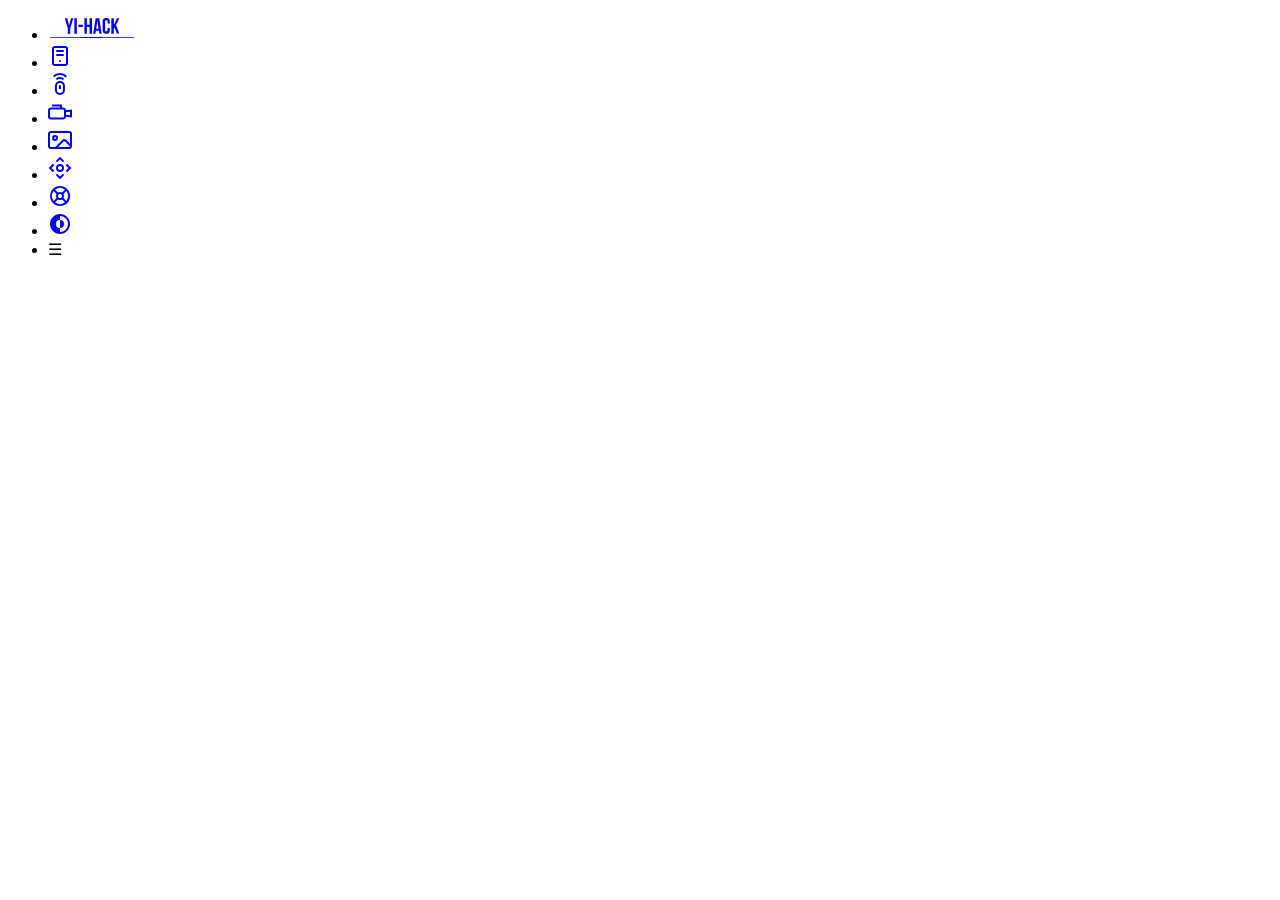
==== src/www/httpd/htdocs/index.html @ 7279485c "Stage 2b: stream-only — drop FTP, SFTP and the recordings UI The camera's job is now one thing: get " ====
<!doctype html>
<html class="no-js" lang="en" data-theme="dark">
	<head>
		<meta charset="utf-8" />
        <title>Yi Cam Config</title>
        <meta name="author" content="gaggi, TheCrypt0, ramundomario, roleoroleo" />
        <meta name="viewport" content="width=device-width, initial-scale=1" />  
        <link rel="apple-touch-icon" href="img/icon.png" />
        <link rel="stylesheet" href="css/all.css" />
    </head>

	<body>
		<nav class="nav-show">
			<div class="container">
				<ul>
                    <li>
                        <a id="nav-title" href="index.html">
                            <svg width="88" height="24" fill="none" xmlns="http://www.w3.org/2000/svg"><path d="m 57.181128,2.0656951 c -0.91041,0.2280188 -1.711964,0.8426784 -2.097898,1.5862181 -0.405725,0.773282 -0.445309,1.3482854 -0.445309,6.2457352 0,3.8763226 0.02969,4.8181396 0.158332,5.3534896 0.267184,1.150006 0.761972,1.774581 1.771337,2.250446 0.534371,0.247847 0.692703,0.277588 1.682276,0.277588 0.989575,0 1.147907,-0.02973 1.682278,-0.277588 1.454673,-0.684057 1.929669,-1.715098 1.929669,-4.262962 v -1.3582 h -2.276021 v 1.209492 c 0,1.943117 -0.247394,2.458638 -1.187488,2.458638 -0.60364,0 -1.009367,-0.188364 -1.167698,-0.545262 -0.08907,-0.188363 -0.11876,-1.566391 -0.11876,-5.1353828 0,-4.659517 0.0099,-4.8875357 0.197916,-5.1948661 0.346351,-0.5750035 1.454674,-0.6642281 1.899982,-0.1586212 0.257289,0.2875022 0.376038,0.912075 0.376038,1.9332038 v 0.9715585 h 2.276022 V 6.2989155 c 0,-2.2603613 -0.524476,-3.3608007 -1.919774,-3.9952876 -0.474997,-0.2181056 -0.761973,-0.2775882 -1.484362,-0.2974163 -0.494787,-0.019832 -1.06874,0.00992 -1.27655,0.059487 z M 16.786712,2.3730244 c 0.0396,0.1090534 0.732284,2.4388107 1.543735,5.1750378 l 1.474466,4.9668468 v 5.115555 h 2.473935 v -5.284091 l 1.484361,-4.9965873 c 0.821347,-2.7461411 1.484362,-5.0362437 1.484362,-5.0858131 0,-0.059487 -0.474996,-0.099139 -1.138011,-0.099139 H 22.981447 L 22.89238,2.4820772 C 22.842903,2.6605267 22.427283,4.2467448 21.97208,6.0114134 21.437711,8.0734972 21.121047,9.1441946 21.081463,9.0252286 21.0023,8.8170369 19.310125,2.313542 19.310125,2.2243163 c 0,-0.029739 -0.583849,-0.059487 -1.296342,-0.059487 -1.25676,0 -1.286446,0.00992 -1.227071,0.2081907 z m 9.549388,7.524624 v 7.7328156 h 2.473936 V 2.1648339 H 26.3361 Z m 10.093657,0 v 7.7328156 h 2.473936 v -6.64229 h 2.67185 v 6.64229 h 2.473934 V 2.1648339 h -2.473934 v 6.6422899 h -2.67185 V 2.1648339 H 36.429757 Z M 47.67132,2.4325079 C 47.64163,2.5911302 47.097368,5.9420158 46.473934,9.8976484 45.840608,13.853282 45.306237,17.204168 45.276549,17.36279 l -0.05937,0.267674 h 2.266125 l 0.168227,-1.219405 c 0.09896,-0.664229 0.197914,-1.288803 0.227602,-1.38794 0.03957,-0.148709 0.197915,-0.168537 1.523943,-0.168537 0.811452,0 1.474467,0.02973 1.474467,0.06939 0,0.04957 0.08907,0.634487 0.197916,1.318544 0.108853,0.684056 0.197913,1.268975 0.197913,1.30863 0,0.04957 0.564057,0.07931 1.246864,0.07931 H 53.7671 L 53.70772,17.362782 C 53.678036,17.204162 53.143664,13.853275 52.510337,9.8976415 51.886905,5.9420089 51.34264,2.5911232 51.312952,2.432501 l -0.05939,-0.267674 h -3.522884 z m 2.27602,6.2754771 c 0.296873,2.022429 0.53437,3.767269 0.53437,3.876321 0,0.17845 -0.07916,0.188363 -1.147906,0.188363 h -1.147906 l 0.04948,-0.277588 c 0.02969,-0.148708 0.286976,-1.903461 0.573954,-3.9060629 0.296872,-1.9926863 0.544264,-3.6185607 0.564056,-3.5987326 0.01979,0.00992 0.277081,1.685357 0.573952,3.7176995 z m 13.398834,1.1896634 v 7.7328156 h 2.473935 v -2.409069 l -0.0099,-2.399156 0.32656,-0.61466 c 0.178123,-0.346985 0.346351,-0.624573 0.376039,-0.624573 0.02968,0 0.564056,1.348286 1.197384,3.003902 l 1.147905,2.993987 1.246864,0.02973 c 0.692702,0.0099 1.256759,0.0099 1.256759,0 0,-0.01983 -0.752077,-1.953032 -1.682276,-4.292705 l -1.6724,-4.2629624 1.434883,-2.9245905 c 0.801554,-1.6060454 1.553632,-3.1625223 1.682276,-3.4500246 l 0.237488,-0.5155156 h -2.424456 l -1.533842,3.2814892 -1.53384,3.2914033 -0.02968,-3.2914033 -0.01979,-3.2814892 h -2.473935 z m -32.952818,0 v 1.0905256 h 4.453083 V 8.8071238 H 30.393356 Z M 2.1113267,21.120146 c -0.1484356,0.148708 -0.1484356,0.604745 0,0.753453 0.168228,0.168535 83.6091183,0.168535 83.7773463,0 0.148436,-0.148708 0.148436,-0.604745 0,-0.753453 -0.168228,-0.168536 -83.6091182,-0.168536 -83.7773463,0 z" fill="currentColor"/></svg>
                        </a>
                    </li>
                    <li>
                        <a href="?page=configurations" title="Configurations">
                            <svg width="24" height="24" fill="none" xmlns="http://www.w3.org/2000/svg"><path d="M9 6a1 1 0 000 2h6a1 1 0 100-2H9zM9 10a1 1 0 100 2h6a1 1 0 100-2H9zM13 17a1 1 0 11-2 0 1 1 0 012 0z" fill="currentColor"/><path fill-rule="evenodd" clip-rule="evenodd" d="M4 5a3 3 0 013-3h10a3 3 0 013 3v14a3 3 0 01-3 3H7a3 3 0 01-3-3V5zm3-1h10a1 1 0 011 1v14a1 1 0 01-1 1H7a1 1 0 01-1-1V5a1 1 0 011-1z" fill="currentColor"/></svg>
                        </a>
                    </li>
                    <li>
                        <a href="?page=mqtt" title="MQTT">
                            <svg width="24" height="24" fill="none" xmlns="http://www.w3.org/2000/svg"><path fill-rule="evenodd" clip-rule="evenodd" d="M14.924 18v-4a3 3 0 00-6 0v4a3 3 0 106 0zm-3-9a5 5 0 00-5 5v4a5 5 0 0010 0v-4a5 5 0 00-5-5z" fill="currentColor"/><path d="M10.924 14a1 1 0 112 0v3h-2v-3zM11.924 1a9.97 9.97 0 017.105 2.963l-1.415 1.414A7.976 7.976 0 0011.924 3c-2.15 0-4.1.847-5.538 2.227L4.97 3.812A9.967 9.967 0 0111.924 1z" fill="currentColor"/><path fill-rule="evenodd" clip-rule="evenodd" d="M11.923 5a6.97 6.97 0 014.38 1.539l-1.426 1.426A4.978 4.978 0 0011.923 7c-1.075 0-2.071.34-2.886.917l-1.43-1.429A6.97 6.97 0 0111.924 5z" fill="currentColor"/></svg>
                        </a>
                    </li>
                    <li>
                        <a href="?page=camera_settings" title="Camera Settings">
                            <svg width="24" height="24" fill="none" xmlns="http://www.w3.org/2000/svg"><path fill-rule="evenodd" clip-rule="evenodd" d="M4 4.5v2h8v1H3a3 3 0 00-3 3v6a3 3 0 003 3h12a3 3 0 002.99-2.751L24 17.5v-8l-6.01.751A3 3 0 0015 7.5h-1v-2a1 1 0 00-1-1H4zm14 7.766v2.468l4 .5v-3.468l-4 .5zM16 10.5a1 1 0 00-1-1H3a1 1 0 00-1 1v6a1 1 0 001 1h12a1 1 0 001-1v-6z" fill="currentColor"/></svg>
                        </a>
                    </li>
                    <li>
                        <a href="?page=snapshot" title="Snapshot">
                            <svg width="24" height="24" fill="none" xmlns="http://www.w3.org/2000/svg"><path fill-rule="evenodd" clip-rule="evenodd" d="M7 7a3 3 0 100 6 3 3 0 000-6zm-1 3a1 1 0 112 0 1 1 0 01-2 0z" fill="currentColor"/><path fill-rule="evenodd" clip-rule="evenodd" d="M3 3a3 3 0 00-3 3v12a3 3 0 003 3h18a3 3 0 003-3V6a3 3 0 00-3-3H3zm18 2H3a1 1 0 00-1 1v12a1 1 0 001 1h4.314l6.878-6.879a3 3 0 014.243 0L22 15.686V6a1 1 0 00-1-1zm0 14H10.142l5.465-5.464a1 1 0 011.414 0l4.886 4.886A1 1 0 0121 19z" fill="currentColor"/></svg>
                        </a>
                    </li>
                    <li>
                        <a href="?page=ptz" title="PTZ">
                            <svg width="24" height="24" fill="none" xmlns="http://www.w3.org/2000/svg"><path d="M14.828 6.343l1.415-1.414L12 .686 7.757 4.93l1.415 1.414L12 3.515l2.828 2.828zM4.929 16.243l1.414-1.415L3.515 12l2.828-2.828L4.93 7.757.686 12l4.243 4.243zM7.757 19.071L12 23.314l4.243-4.243-1.415-1.414L12 20.485l-2.828-2.828-1.415 1.414zM17.657 9.172L20.485 12l-2.828 2.828 1.414 1.415L23.314 12 19.07 7.757l-1.414 1.415z" fill="currentColor"/><path fill-rule="evenodd" clip-rule="evenodd" d="M12 8a4 4 0 110 8 4 4 0 010-8zm0 2a2 2 0 110 4 2 2 0 010-4z" fill="currentColor"/></svg>
                        </a>
                    </li>
                    <li>
                        <a href="?page=maintenance" title="Maintenance">
                            <svg width="24" height="24" fill="none" xmlns="http://www.w3.org/2000/svg"><path fill-rule="evenodd" clip-rule="evenodd" d="M12.26 21.997a10.276 10.276 0 01-.52 0 10.004 10.004 0 01-8.983-6.173 10.034 10.034 0 01.017-7.69A10.015 10.015 0 014.908 4.95l.042-.042a10.015 10.015 0 013.167-2.126 10.034 10.034 0 017.753-.006 10.015 10.015 0 013.186 2.138l.03.03c.913.917 1.65 2.01 2.153 3.223a10.012 10.012 0 01.76 3.985 10.004 10.004 0 01-6.226 9.112 10.013 10.013 0 01-3.512.733zm1.772-6.55l2.874 2.873a8.004 8.004 0 01-9.812 0l2.874-2.874a4.007 4.007 0 004.064 0zm-5.478-1.415L5.68 16.906a8.004 8.004 0 010-9.812l2.874 2.874a4.007 4.007 0 000 4.064zm1.528-1.463a2.01 2.01 0 01-.014-1.087 1.99 1.99 0 01.518-.896 1.99 1.99 0 011.932-.518c.328.088.639.26.896.518a1.99 1.99 0 01.518 1.932c-.088.328-.26.639-.518.896a1.99 1.99 0 01-1.932.518 1.991 1.991 0 01-.896-.518 1.99 1.99 0 01-.504-.845zm3.95-4.015a4.007 4.007 0 00-4.064 0L7.094 5.68a8.004 8.004 0 019.812 0l-2.874 2.874zm4.288 8.352a8.004 8.004 0 000-9.812l-2.874 2.874a4.007 4.007 0 010 4.064l2.874 2.874z" fill="currentColor"/></svg>
                        </a>
                    </li>
                    <li class="nav-elem-right">
                        <div id="theme-switcher">
                            <a href="#" title="Switch Mode">
                                <svg width="24" height="24" fill="none" xmlns="http://www.w3.org/2000/svg"><path d="M12 16a4 4 0 000-8v8z" fill="currentColor"/><path fill-rule="evenodd" clip-rule="evenodd" d="M12 2C6.477 2 2 6.477 2 12s4.477 10 10 10 10-4.477 10-10S17.523 2 12 2zm0 2v4a4 4 0 100 8v4a8 8 0 100-16z" fill="currentColor"/></svg>
                            </a>
                        </div>
                    </li>
                    <li class="icon">
                        <a class="nav-toggler ios-onclick-fix">&#9776;</a>
                    </li>
				</ul>
			</div>
        </nav>

        <div id="container" class="container">
        </div>

        <script src="js/jquery.min.js"></script>
        <script src="cgi-bin/hostname.js"></script>
        <script src="js/all.js"></script>
	</body>
</html>
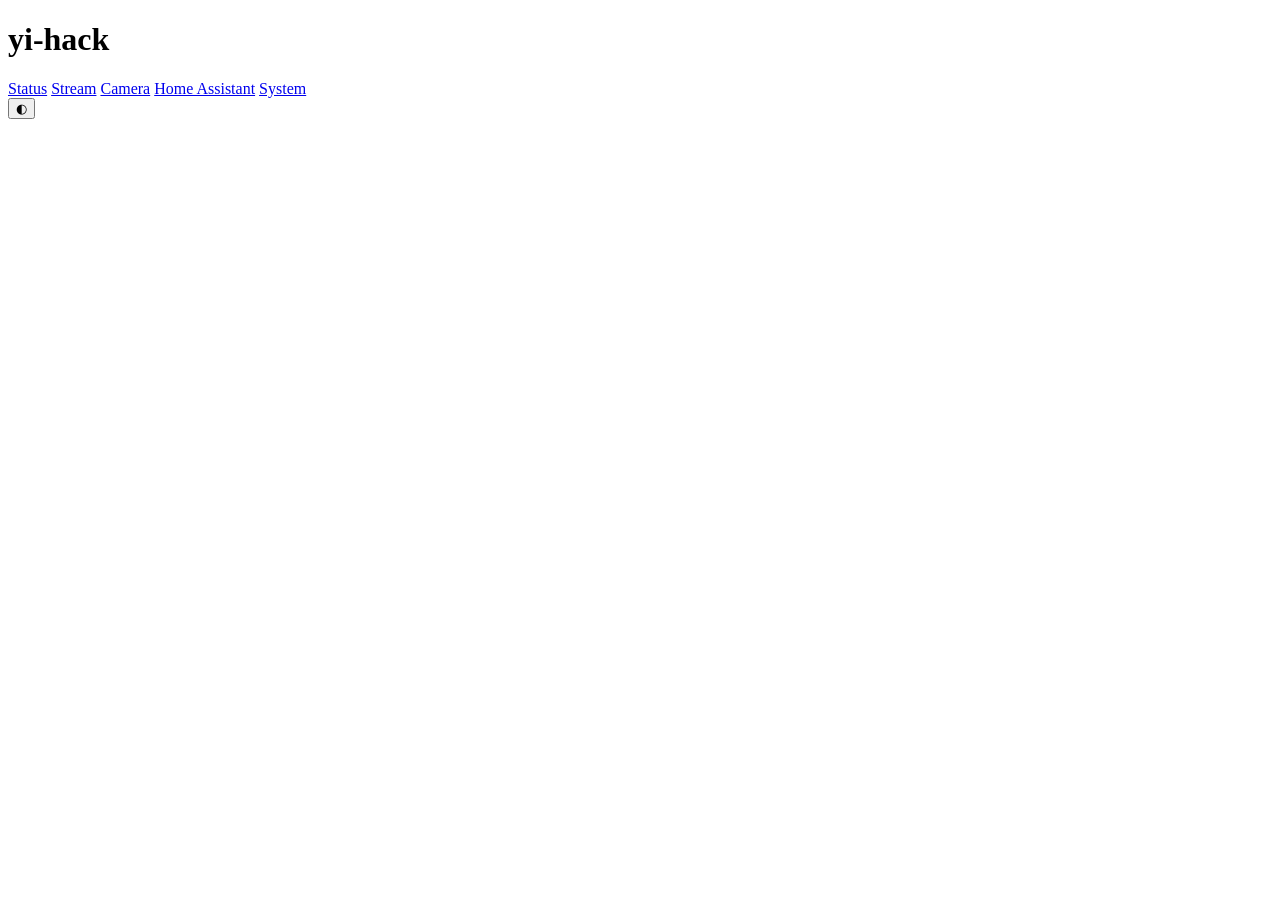
==== commit 2c9805d8: "Rewrite the web UI; drop PTZ and the online firmware upgrade The front-end was still upstream's 20-m" ====
--- a/src/www/httpd/htdocs/index.html
+++ b/src/www/httpd/htdocs/index.html
@@ -1,72 +1,384 @@
-<!doctype html>
-<html class="no-js" lang="en" data-theme="dark">
-	<head>
-		<meta charset="utf-8" />
-        <title>Yi Cam Config</title>
-        <meta name="author" content="gaggi, TheCrypt0, ramundomario, roleoroleo" />
-        <meta name="viewport" content="width=device-width, initial-scale=1" />  
-        <link rel="apple-touch-icon" href="img/icon.png" />
-        <link rel="stylesheet" href="css/all.css" />
-    </head>
-
-	<body>
-		<nav class="nav-show">
-			<div class="container">
-				<ul>
-                    <li>
-                        <a id="nav-title" href="index.html">
-                            <svg width="88" height="24" fill="none" xmlns="http://www.w3.org/2000/svg"><path d="m 57.181128,2.0656951 c -0.91041,0.2280188 -1.711964,0.8426784 -2.097898,1.5862181 -0.405725,0.773282 -0.445309,1.3482854 -0.445309,6.2457352 0,3.8763226 0.02969,4.8181396 0.158332,5.3534896 0.267184,1.150006 0.761972,1.774581 1.771337,2.250446 0.534371,0.247847 0.692703,0.277588 1.682276,0.277588 0.989575,0 1.147907,-0.02973 1.682278,-0.277588 1.454673,-0.684057 1.929669,-1.715098 1.929669,-4.262962 v -1.3582 h -2.276021 v 1.209492 c 0,1.943117 -0.247394,2.458638 -1.187488,2.458638 -0.60364,0 -1.009367,-0.188364 -1.167698,-0.545262 -0.08907,-0.188363 -0.11876,-1.566391 -0.11876,-5.1353828 0,-4.659517 0.0099,-4.8875357 0.197916,-5.1948661 0.346351,-0.5750035 1.454674,-0.6642281 1.899982,-0.1586212 0.257289,0.2875022 0.376038,0.912075 0.376038,1.9332038 v 0.9715585 h 2.276022 V 6.2989155 c 0,-2.2603613 -0.524476,-3.3608007 -1.919774,-3.9952876 -0.474997,-0.2181056 -0.761973,-0.2775882 -1.484362,-0.2974163 -0.494787,-0.019832 -1.06874,0.00992 -1.27655,0.059487 z M 16.786712,2.3730244 c 0.0396,0.1090534 0.732284,2.4388107 1.543735,5.1750378 l 1.474466,4.9668468 v 5.115555 h 2.473935 v -5.284091 l 1.484361,-4.9965873 c 0.821347,-2.7461411 1.484362,-5.0362437 1.484362,-5.0858131 0,-0.059487 -0.474996,-0.099139 -1.138011,-0.099139 H 22.981447 L 22.89238,2.4820772 C 22.842903,2.6605267 22.427283,4.2467448 21.97208,6.0114134 21.437711,8.0734972 21.121047,9.1441946 21.081463,9.0252286 21.0023,8.8170369 19.310125,2.313542 19.310125,2.2243163 c 0,-0.029739 -0.583849,-0.059487 -1.296342,-0.059487 -1.25676,0 -1.286446,0.00992 -1.227071,0.2081907 z m 9.549388,7.524624 v 7.7328156 h 2.473936 V 2.1648339 H 26.3361 Z m 10.093657,0 v 7.7328156 h 2.473936 v -6.64229 h 2.67185 v 6.64229 h 2.473934 V 2.1648339 h -2.473934 v 6.6422899 h -2.67185 V 2.1648339 H 36.429757 Z M 47.67132,2.4325079 C 47.64163,2.5911302 47.097368,5.9420158 46.473934,9.8976484 45.840608,13.853282 45.306237,17.204168 45.276549,17.36279 l -0.05937,0.267674 h 2.266125 l 0.168227,-1.219405 c 0.09896,-0.664229 0.197914,-1.288803 0.227602,-1.38794 0.03957,-0.148709 0.197915,-0.168537 1.523943,-0.168537 0.811452,0 1.474467,0.02973 1.474467,0.06939 0,0.04957 0.08907,0.634487 0.197916,1.318544 0.108853,0.684056 0.197913,1.268975 0.197913,1.30863 0,0.04957 0.564057,0.07931 1.246864,0.07931 H 53.7671 L 53.70772,17.362782 C 53.678036,17.204162 53.143664,13.853275 52.510337,9.8976415 51.886905,5.9420089 51.34264,2.5911232 51.312952,2.432501 l -0.05939,-0.267674 h -3.522884 z m 2.27602,6.2754771 c 0.296873,2.022429 0.53437,3.767269 0.53437,3.876321 0,0.17845 -0.07916,0.188363 -1.147906,0.188363 h -1.147906 l 0.04948,-0.277588 c 0.02969,-0.148708 0.286976,-1.903461 0.573954,-3.9060629 0.296872,-1.9926863 0.544264,-3.6185607 0.564056,-3.5987326 0.01979,0.00992 0.277081,1.685357 0.573952,3.7176995 z m 13.398834,1.1896634 v 7.7328156 h 2.473935 v -2.409069 l -0.0099,-2.399156 0.32656,-0.61466 c 0.178123,-0.346985 0.346351,-0.624573 0.376039,-0.624573 0.02968,0 0.564056,1.348286 1.197384,3.003902 l 1.147905,2.993987 1.246864,0.02973 c 0.692702,0.0099 1.256759,0.0099 1.256759,0 0,-0.01983 -0.752077,-1.953032 -1.682276,-4.292705 l -1.6724,-4.2629624 1.434883,-2.9245905 c 0.801554,-1.6060454 1.553632,-3.1625223 1.682276,-3.4500246 l 0.237488,-0.5155156 h -2.424456 l -1.533842,3.2814892 -1.53384,3.2914033 -0.02968,-3.2914033 -0.01979,-3.2814892 h -2.473935 z m -32.952818,0 v 1.0905256 h 4.453083 V 8.8071238 H 30.393356 Z M 2.1113267,21.120146 c -0.1484356,0.148708 -0.1484356,0.604745 0,0.753453 0.168228,0.168535 83.6091183,0.168535 83.7773463,0 0.148436,-0.148708 0.148436,-0.604745 0,-0.753453 -0.168228,-0.168536 -83.6091182,-0.168536 -83.7773463,0 z" fill="currentColor"/></svg>
-                        </a>
-                    </li>
-                    <li>
-                        <a href="?page=configurations" title="Configurations">
-                            <svg width="24" height="24" fill="none" xmlns="http://www.w3.org/2000/svg"><path d="M9 6a1 1 0 000 2h6a1 1 0 100-2H9zM9 10a1 1 0 100 2h6a1 1 0 100-2H9zM13 17a1 1 0 11-2 0 1 1 0 012 0z" fill="currentColor"/><path fill-rule="evenodd" clip-rule="evenodd" d="M4 5a3 3 0 013-3h10a3 3 0 013 3v14a3 3 0 01-3 3H7a3 3 0 01-3-3V5zm3-1h10a1 1 0 011 1v14a1 1 0 01-1 1H7a1 1 0 01-1-1V5a1 1 0 011-1z" fill="currentColor"/></svg>
-                        </a>
-                    </li>
-                    <li>
-                        <a href="?page=mqtt" title="MQTT">
-                            <svg width="24" height="24" fill="none" xmlns="http://www.w3.org/2000/svg"><path fill-rule="evenodd" clip-rule="evenodd" d="M14.924 18v-4a3 3 0 00-6 0v4a3 3 0 106 0zm-3-9a5 5 0 00-5 5v4a5 5 0 0010 0v-4a5 5 0 00-5-5z" fill="currentColor"/><path d="M10.924 14a1 1 0 112 0v3h-2v-3zM11.924 1a9.97 9.97 0 017.105 2.963l-1.415 1.414A7.976 7.976 0 0011.924 3c-2.15 0-4.1.847-5.538 2.227L4.97 3.812A9.967 9.967 0 0111.924 1z" fill="currentColor"/><path fill-rule="evenodd" clip-rule="evenodd" d="M11.923 5a6.97 6.97 0 014.38 1.539l-1.426 1.426A4.978 4.978 0 0011.923 7c-1.075 0-2.071.34-2.886.917l-1.43-1.429A6.97 6.97 0 0111.924 5z" fill="currentColor"/></svg>
-                        </a>
-                    </li>
-                    <li>
-                        <a href="?page=camera_settings" title="Camera Settings">
-                            <svg width="24" height="24" fill="none" xmlns="http://www.w3.org/2000/svg"><path fill-rule="evenodd" clip-rule="evenodd" d="M4 4.5v2h8v1H3a3 3 0 00-3 3v6a3 3 0 003 3h12a3 3 0 002.99-2.751L24 17.5v-8l-6.01.751A3 3 0 0015 7.5h-1v-2a1 1 0 00-1-1H4zm14 7.766v2.468l4 .5v-3.468l-4 .5zM16 10.5a1 1 0 00-1-1H3a1 1 0 00-1 1v6a1 1 0 001 1h12a1 1 0 001-1v-6z" fill="currentColor"/></svg>
-                        </a>
-                    </li>
-                    <li>
-                        <a href="?page=snapshot" title="Snapshot">
-                            <svg width="24" height="24" fill="none" xmlns="http://www.w3.org/2000/svg"><path fill-rule="evenodd" clip-rule="evenodd" d="M7 7a3 3 0 100 6 3 3 0 000-6zm-1 3a1 1 0 112 0 1 1 0 01-2 0z" fill="currentColor"/><path fill-rule="evenodd" clip-rule="evenodd" d="M3 3a3 3 0 00-3 3v12a3 3 0 003 3h18a3 3 0 003-3V6a3 3 0 00-3-3H3zm18 2H3a1 1 0 00-1 1v12a1 1 0 001 1h4.314l6.878-6.879a3 3 0 014.243 0L22 15.686V6a1 1 0 00-1-1zm0 14H10.142l5.465-5.464a1 1 0 011.414 0l4.886 4.886A1 1 0 0121 19z" fill="currentColor"/></svg>
-                        </a>
-                    </li>
-                    <li>
-                        <a href="?page=ptz" title="PTZ">
-                            <svg width="24" height="24" fill="none" xmlns="http://www.w3.org/2000/svg"><path d="M14.828 6.343l1.415-1.414L12 .686 7.757 4.93l1.415 1.414L12 3.515l2.828 2.828zM4.929 16.243l1.414-1.415L3.515 12l2.828-2.828L4.93 7.757.686 12l4.243 4.243zM7.757 19.071L12 23.314l4.243-4.243-1.415-1.414L12 20.485l-2.828-2.828-1.415 1.414zM17.657 9.172L20.485 12l-2.828 2.828 1.414 1.415L23.314 12 19.07 7.757l-1.414 1.415z" fill="currentColor"/><path fill-rule="evenodd" clip-rule="evenodd" d="M12 8a4 4 0 110 8 4 4 0 010-8zm0 2a2 2 0 110 4 2 2 0 010-4z" fill="currentColor"/></svg>
-                        </a>
-                    </li>
-                    <li>
-                        <a href="?page=maintenance" title="Maintenance">
-                            <svg width="24" height="24" fill="none" xmlns="http://www.w3.org/2000/svg"><path fill-rule="evenodd" clip-rule="evenodd" d="M12.26 21.997a10.276 10.276 0 01-.52 0 10.004 10.004 0 01-8.983-6.173 10.034 10.034 0 01.017-7.69A10.015 10.015 0 014.908 4.95l.042-.042a10.015 10.015 0 013.167-2.126 10.034 10.034 0 017.753-.006 10.015 10.015 0 013.186 2.138l.03.03c.913.917 1.65 2.01 2.153 3.223a10.012 10.012 0 01.76 3.985 10.004 10.004 0 01-6.226 9.112 10.013 10.013 0 01-3.512.733zm1.772-6.55l2.874 2.873a8.004 8.004 0 01-9.812 0l2.874-2.874a4.007 4.007 0 004.064 0zm-5.478-1.415L5.68 16.906a8.004 8.004 0 010-9.812l2.874 2.874a4.007 4.007 0 000 4.064zm1.528-1.463a2.01 2.01 0 01-.014-1.087 1.99 1.99 0 01.518-.896 1.99 1.99 0 011.932-.518c.328.088.639.26.896.518a1.99 1.99 0 01.518 1.932c-.088.328-.26.639-.518.896a1.99 1.99 0 01-1.932.518 1.991 1.991 0 01-.896-.518 1.99 1.99 0 01-.504-.845zm3.95-4.015a4.007 4.007 0 00-4.064 0L7.094 5.68a8.004 8.004 0 019.812 0l-2.874 2.874zm4.288 8.352a8.004 8.004 0 000-9.812l-2.874 2.874a4.007 4.007 0 010 4.064l2.874 2.874z" fill="currentColor"/></svg>
-                        </a>
-                    </li>
-                    <li class="nav-elem-right">
-                        <div id="theme-switcher">
-                            <a href="#" title="Switch Mode">
-                                <svg width="24" height="24" fill="none" xmlns="http://www.w3.org/2000/svg"><path d="M12 16a4 4 0 000-8v8z" fill="currentColor"/><path fill-rule="evenodd" clip-rule="evenodd" d="M12 2C6.477 2 2 6.477 2 12s4.477 10 10 10 10-4.477 10-10S17.523 2 12 2zm0 2v4a4 4 0 100 8v4a8 8 0 100-16z" fill="currentColor"/></svg>
-                            </a>
-                        </div>
-                    </li>
-                    <li class="icon">
-                        <a class="nav-toggler ios-onclick-fix">&#9776;</a>
-                    </li>
-				</ul>
-			</div>
-        </nav>
-
-        <div id="container" class="container">
-        </div>
-
-        <script src="js/jquery.min.js"></script>
-        <script src="cgi-bin/hostname.js"></script>
-        <script src="js/all.js"></script>
-	</body>
+<!DOCTYPE html>
+<html lang="en">
+<head>
+<meta charset="utf-8"/>
+<meta name="viewport" content="width=device-width, initial-scale=1"/>
+<title>yi-hack</title>
+<link rel="icon" type="image/png" href="img/icon.png"/>
+<link rel="apple-touch-icon" href="img/icon.png"/>
+<link rel="stylesheet" href="css/all.css"/>
+</head>
+<body>
+
+<header>
+    <h1 id="dev-name">yi-hack</h1>
+    <nav id="nav">
+        <a href="#status">Status</a>
+        <a href="#stream">Stream</a>
+        <a href="#camera">Camera</a>
+        <a href="#ha">Home Assistant</a>
+        <a href="#system">System</a>
+    </nav>
+    <button id="theme" title="Switch light / dark">&#9680;</button>
+</header>
+
+<div id="banner" hidden>
+    <span id="banner-text"></span>
+    <button id="banner-reboot" class="primary">Reboot now</button>
+    <button id="banner-close">Dismiss</button>
+</div>
+
+<main>
+
+<!-- ------------------------------------------------------------ Status -->
+<section id="view-status" hidden>
+    <h2>Streams</h2>
+    <div class="card">
+        <div class="f"><label>Main stream</label><code id="u-high">-</code><button class="copy" data-copy="u-high">Copy</button></div>
+        <div class="f"><label>Sub stream</label><code id="u-low">-</code><button class="copy" data-copy="u-low">Copy</button></div>
+        <div class="f"><label>Audio only</label><code id="u-audio">-</code><button class="copy" data-copy="u-audio">Copy</button></div>
+        <div class="f"><label>ONVIF device service</label><code id="u-onvif">-</code><button class="copy" data-copy="u-onvif">Copy</button></div>
+        <div class="f"><label>Snapshot</label><span><a id="u-snap-high" href="#" target="_blank" rel="noopener">high</a> &middot; <a id="u-snap-low" href="#" target="_blank" rel="noopener">low</a></span></div>
+    </div>
+
+    <h2>Home Assistant</h2>
+    <div class="card">
+        <p class="hint">Paste into go2rtc (Settings &rarr; Add-ons &rarr; go2rtc, or <code>configuration.yaml</code>). WebRTC through go2rtc is the sub-second path; the generic camera integration over HLS is not.</p>
+        <pre id="go2rtc">-</pre>
+        <div class="actions"><button class="copy" data-copy="go2rtc">Copy</button></div>
+    </div>
+
+    <h2>Snapshot</h2>
+    <div class="card">
+        <div class="actions"><button id="btn-snap">Take snapshot</button><span class="hint">On demand only &mdash; grabbing a frame costs CPU the camera would rather spend on the stream.</span></div>
+        <img id="snap" alt="Camera snapshot" hidden/>
+    </div>
+
+    <h2>Device</h2>
+    <div class="card">
+        <div class="f"><label>Hostname</label><span id="s-hostname">-</span></div>
+        <div class="f"><label>Firmware</label><span id="s-fw">-</span></div>
+        <div class="f"><label>Base version</label><span id="s-home">-</span></div>
+        <div class="f"><label>Model</label><span id="s-model">-</span></div>
+        <div class="f"><label>Serial number</label><span id="s-serial">-</span></div>
+        <div class="f"><label>Local time</label><span id="s-time">-</span></div>
+        <div class="f"><label>Uptime</label><span id="s-uptime">-</span></div>
+        <div class="f"><label>Load average</label><span id="s-load">-</span></div>
+        <div class="f"><label>Free memory</label><span id="s-mem">-</span></div>
+        <div class="f"><label>Free SD space</label><span id="s-sd">-</span></div>
+        <div class="f"><label>IP address</label><span id="s-ip">-</span></div>
+        <div class="f"><label>Netmask</label><span id="s-mask">-</span></div>
+        <div class="f"><label>Gateway</label><span id="s-gw">-</span></div>
+        <div class="f"><label>MAC address</label><span id="s-mac">-</span></div>
+        <div class="f"><label>Wi-Fi</label><span id="s-wifi">-</span></div>
+    </div>
+</section>
+
+<!-- ------------------------------------------------------------ Stream -->
+<section id="view-stream" hidden>
+    <h2>RTSP</h2>
+    <div class="card" data-conf="system">
+        <div class="f"><label for="k-RTSP">RTSP server</label><input type="checkbox" class="sw" id="k-RTSP" data-key="RTSP"/></div>
+        <div class="f"><label for="k-RTSP_STREAM">Streams published</label>
+            <select id="k-RTSP_STREAM" data-key="RTSP_STREAM">
+                <option value="high">High resolution only</option>
+                <option value="low">Low resolution only</option>
+                <option value="both">Both</option>
+            </select></div>
+        <div class="f"><label for="k-RTSP_AUDIO">Audio codec</label>
+            <select id="k-RTSP_AUDIO" data-key="RTSP_AUDIO">
+                <option value="no">None</option>
+                <option value="aac">AAC (passthrough)</option>
+                <option value="pcm">PCM</option>
+                <option value="alaw">G.711 a-law</option>
+                <option value="ulaw">G.711 u-law</option>
+            </select></div>
+        <div class="f"><label for="k-RTSP_PORT">RTSP port</label><input type="text" inputmode="numeric" id="k-RTSP_PORT" data-key="RTSP_PORT"/></div>
+        <p class="hint">Only AAC is passthrough. Every other codec makes the camera decode its own audio and re-encode it frame by frame, on the same CPU that is serving video.</p>
+    </div>
+
+    <h2>Snapshots and overlay</h2>
+    <div class="card" data-conf="system">
+        <div class="f"><label for="k-SNAPSHOT">High resolution snapshot</label><input type="checkbox" class="sw" id="k-SNAPSHOT" data-key="SNAPSHOT"/></div>
+        <div class="f"><label for="k-SNAPSHOT_LOW">Low resolution snapshot</label><input type="checkbox" class="sw" id="k-SNAPSHOT_LOW" data-key="SNAPSHOT_LOW"/></div>
+        <div class="f"><label for="k-TIME_OSD">Timestamp overlay</label><input type="checkbox" class="sw" id="k-TIME_OSD" data-key="TIME_OSD"/></div>
+        <div class="f"><label for="k-CUSTOM_WATERMARK">Custom watermark</label><input type="checkbox" class="sw" id="k-CUSTOM_WATERMARK" data-key="CUSTOM_WATERMARK"/></div>
+    </div>
+
+    <h2>ONVIF</h2>
+    <div class="card" data-conf="system">
+        <div class="f"><label for="k-ONVIF">ONVIF server</label><input type="checkbox" class="sw" id="k-ONVIF" data-key="ONVIF"/></div>
+        <div class="f"><label for="k-ONVIF_PROFILE">Profiles published</label>
+            <select id="k-ONVIF_PROFILE" data-key="ONVIF_PROFILE">
+                <option value="high">High resolution only</option>
+                <option value="low">Low resolution only</option>
+                <option value="both">Both</option>
+            </select></div>
+        <div class="f"><label for="k-ONVIF_NETIF">Network interface</label>
+            <select id="k-ONVIF_NETIF" data-key="ONVIF_NETIF">
+                <option value="wlan0">wlan0 (Wi-Fi)</option>
+                <option value="eth0">eth0</option>
+            </select></div>
+        <div class="f"><label for="k-ONVIF_WSDD">WS-Discovery</label><input type="checkbox" class="sw" id="k-ONVIF_WSDD" data-key="ONVIF_WSDD"/></div>
+        <details>
+            <summary>Compatibility</summary>
+            <div class="f"><label for="k-ONVIF_WM_SNAPSHOT">Watermark on ONVIF snapshot</label><input type="checkbox" class="sw" id="k-ONVIF_WM_SNAPSHOT" data-key="ONVIF_WM_SNAPSHOT"/></div>
+            <div class="f"><label for="k-ONVIF_AUDIO_BC">Audio backchannel</label>
+                <select id="k-ONVIF_AUDIO_BC" data-key="ONVIF_AUDIO_BC">
+                    <option value="NONE">None</option>
+                    <option value="G711">G.711</option>
+                    <option value="AAC">AAC</option>
+                </select></div>
+            <div class="f"><label for="k-ONVIF_ENABLE_MEDIA2">Media2 service</label><input type="checkbox" class="sw" id="k-ONVIF_ENABLE_MEDIA2" data-key="ONVIF_ENABLE_MEDIA2"/></div>
+            <div class="f"><label for="k-ONVIF_FAULT_IF_UNKNOWN">Fault on unknown request</label><input type="checkbox" class="sw" id="k-ONVIF_FAULT_IF_UNKNOWN" data-key="ONVIF_FAULT_IF_UNKNOWN"/></div>
+            <div class="f"><label for="k-ONVIF_SYNOLOGY_NVR">Synology NVR workaround</label><input type="checkbox" class="sw" id="k-ONVIF_SYNOLOGY_NVR" data-key="ONVIF_SYNOLOGY_NVR"/></div>
+        </details>
+    </div>
+
+    <div class="actions"><button class="primary" data-save="1">Save</button></div>
+</section>
+
+<!-- ------------------------------------------------------------ Camera -->
+<section id="view-camera" hidden>
+    <h2>Image</h2>
+    <div class="card" data-conf="camera">
+        <div class="f"><label for="k-SWITCH_ON">Camera on</label><input type="checkbox" class="sw" id="k-SWITCH_ON" data-key="SWITCH_ON"/></div>
+        <div class="f"><label for="k-LED">Status LED</label><input type="checkbox" class="sw" id="k-LED" data-key="LED"/></div>
+        <div class="f"><label for="k-IR">Infrared night vision</label><input type="checkbox" class="sw" id="k-IR" data-key="IR"/></div>
+        <div class="f"><label for="k-ROTATE">Rotate 180&deg;</label><input type="checkbox" class="sw" id="k-ROTATE" data-key="ROTATE"/></div>
+    </div>
+
+    <h2>Detection</h2>
+    <div class="card" data-conf="camera">
+        <div class="f fw12"><label for="k-MOTION_DETECTION">Motion detection</label><input type="checkbox" class="sw" id="k-MOTION_DETECTION" data-key="MOTION_DETECTION"/></div>
+        <div class="f"><label for="k-AI_HUMAN_DETECTION">Human detection</label><input type="checkbox" class="sw" id="k-AI_HUMAN_DETECTION" data-key="AI_HUMAN_DETECTION"/></div>
+        <div class="f fw12"><label for="k-AI_VEHICLE_DETECTION">Vehicle detection</label><input type="checkbox" class="sw" id="k-AI_VEHICLE_DETECTION" data-key="AI_VEHICLE_DETECTION"/></div>
+        <div class="f fw12"><label for="k-AI_ANIMAL_DETECTION">Animal detection</label><input type="checkbox" class="sw" id="k-AI_ANIMAL_DETECTION" data-key="AI_ANIMAL_DETECTION"/></div>
+        <div class="f no-fw12"><label for="k-FACE_DETECTION">Face detection</label><input type="checkbox" class="sw" id="k-FACE_DETECTION" data-key="FACE_DETECTION"/></div>
+        <div class="f no-fw12"><label for="k-MOTION_TRACKING">Motion tracking</label><input type="checkbox" class="sw" id="k-MOTION_TRACKING" data-key="MOTION_TRACKING"/></div>
+        <div class="f"><label for="k-SENSITIVITY">Motion sensitivity</label>
+            <select id="k-SENSITIVITY" data-key="SENSITIVITY">
+                <option value="low">Low</option>
+                <option value="medium">Medium</option>
+                <option value="high">High</option>
+            </select></div>
+        <div class="f"><label for="k-SOUND_DETECTION">Sound detection</label><input type="checkbox" class="sw" id="k-SOUND_DETECTION" data-key="SOUND_DETECTION"/></div>
+        <div class="f"><label for="k-SOUND_SENSITIVITY">Sound sensitivity (dB)</label>
+            <select id="k-SOUND_SENSITIVITY" data-key="SOUND_SENSITIVITY">
+                <option value="30">30</option><option value="35">35</option>
+                <option value="40">40</option><option value="45">45</option>
+                <option value="50">50</option><option value="60">60</option>
+                <option value="70">70</option><option value="80">80</option>
+                <option value="90">90</option>
+            </select></div>
+        <div class="f"><label for="k-SAVE_VIDEO_ON_MOTION">Record only on motion</label><input type="checkbox" class="sw" id="k-SAVE_VIDEO_ON_MOTION" data-key="SAVE_VIDEO_ON_MOTION"/></div>
+        <p class="hint">Turning "record only on motion" off means <b>record continuously</b>, not "do not record" &mdash; the firmware maps it to save mode ALWAYS. Motion detection and the AI detections are mutually exclusive; enabling one clears the others.</p>
+    </div>
+
+    <div class="actions"><button class="primary" data-save="1">Apply</button><span class="hint">Applied immediately. No reboot.</span></div>
+
+    <h2>Speaker</h2>
+    <div class="card">
+        <div class="f"><label for="tts-text">Text to speak</label><input type="text" id="tts-text"/></div>
+        <div class="f"><label for="tts-lang">Language</label>
+            <select id="tts-lang">
+                <option value="en-US">en-US</option><option value="en-GB">en-GB</option>
+                <option value="de-DE">de-DE</option><option value="es-ES">es-ES</option>
+                <option value="fr-FR">fr-FR</option><option value="it-IT">it-IT</option>
+            </select></div>
+        <div class="f"><label for="tts-vol">Volume</label><select id="tts-vol" class="vol"></select></div>
+        <div class="actions"><button id="btn-tts">Speak</button></div>
+        <div class="f"><label for="wav-file">WAV file (S16LE, 16 kHz, mono)</label><input type="file" id="wav-file" accept=".wav"/></div>
+        <div class="f"><label for="wav-vol">Volume</label><select id="wav-vol" class="vol"></select></div>
+        <div class="actions"><button id="btn-wav">Play file</button></div>
+    </div>
+</section>
+
+<!-- ---------------------------------------------------- Home Assistant -->
+<section id="view-ha" hidden>
+    <h2>MQTT broker</h2>
+    <div class="card" data-conf="system">
+        <div class="f"><label for="k-MQTT">MQTT client</label><input type="checkbox" class="sw" id="k-MQTT" data-key="MQTT"/></div>
+    </div>
+    <div class="card" data-conf="mqtt">
+        <div class="f"><label for="k-MQTT_IP">Broker address</label><input type="text" id="k-MQTT_IP" data-key="MQTT_IP"/></div>
+        <div class="f"><label for="k-MQTT_PORT">Broker port</label><input type="text" inputmode="numeric" id="k-MQTT_PORT" data-key="MQTT_PORT"/></div>
+        <div class="f"><label for="k-MQTT_TLS">TLS</label><input type="text" id="k-MQTT_TLS" data-key="MQTT_TLS"/></div>
+        <div class="f"><label for="k-MQTT_USER">Username</label><input type="text" id="k-MQTT_USER" data-key="MQTT_USER" autocomplete="off"/></div>
+        <div class="f"><label for="k-MQTT_PASSWORD">Password</label><input type="password" id="k-MQTT_PASSWORD" data-key="MQTT_PASSWORD" autocomplete="new-password"/></div>
+        <div class="f"><label for="k-MQTT_CLIENT_ID">Client ID</label><input type="text" id="k-MQTT_CLIENT_ID" data-key="MQTT_CLIENT_ID"/></div>
+        <div class="f"><label for="k-MQTT_PREFIX">Topic prefix</label><input type="text" id="k-MQTT_PREFIX" data-key="MQTT_PREFIX"/></div>
+
+        <details>
+            <summary>Topics and messages</summary>
+            <div class="f"><label for="k-TOPIC_BIRTH_WILL">Birth / will topic</label><input type="text" id="k-TOPIC_BIRTH_WILL" data-key="TOPIC_BIRTH_WILL"/></div>
+            <div class="f"><label for="k-BIRTH_MSG">Birth message</label><input type="text" id="k-BIRTH_MSG" data-key="BIRTH_MSG"/></div>
+            <div class="f"><label for="k-WILL_MSG">Will message</label><input type="text" id="k-WILL_MSG" data-key="WILL_MSG"/></div>
+            <div class="f"><label for="k-TOPIC_MOTION">Motion topic</label><input type="text" id="k-TOPIC_MOTION" data-key="TOPIC_MOTION"/></div>
+            <div class="f"><label for="k-MOTION_START_MSG">Motion start message</label><input type="text" id="k-MOTION_START_MSG" data-key="MOTION_START_MSG"/></div>
+            <div class="f"><label for="k-MOTION_STOP_MSG">Motion stop message</label><input type="text" id="k-MOTION_STOP_MSG" data-key="MOTION_STOP_MSG"/></div>
+            <div class="f"><label for="k-AI_HUMAN_DETECTION_MSG">Human detected message</label><input type="text" id="k-AI_HUMAN_DETECTION_MSG" data-key="AI_HUMAN_DETECTION_MSG"/></div>
+            <div class="f"><label for="k-AI_VEHICLE_DETECTION_MSG">Vehicle detected message</label><input type="text" id="k-AI_VEHICLE_DETECTION_MSG" data-key="AI_VEHICLE_DETECTION_MSG"/></div>
+            <div class="f"><label for="k-AI_ANIMAL_DETECTION_MSG">Animal detected message</label><input type="text" id="k-AI_ANIMAL_DETECTION_MSG" data-key="AI_ANIMAL_DETECTION_MSG"/></div>
+            <div class="f"><label for="k-TOPIC_MOTION_IMAGE">Motion image topic</label><input type="text" id="k-TOPIC_MOTION_IMAGE" data-key="TOPIC_MOTION_IMAGE"/></div>
+            <div class="f"><label for="k-MOTION_IMAGE_DELAY">Motion image delay (s, max 5.0)</label><input type="text" inputmode="decimal" id="k-MOTION_IMAGE_DELAY" data-key="MOTION_IMAGE_DELAY"/></div>
+            <div class="f"><label for="k-TOPIC_MOTION_FILES">Motion files topic</label><input type="text" id="k-TOPIC_MOTION_FILES" data-key="TOPIC_MOTION_FILES"/></div>
+            <div class="f"><label for="k-TOPIC_SOUND_DETECTION">Sound detection topic</label><input type="text" id="k-TOPIC_SOUND_DETECTION" data-key="TOPIC_SOUND_DETECTION"/></div>
+            <div class="f"><label for="k-SOUND_DETECTION_MSG">Sound detected message</label><input type="text" id="k-SOUND_DETECTION_MSG" data-key="SOUND_DETECTION_MSG"/></div>
+            <div class="f"><label for="k-MQTT_PREFIX_CONFIG">Config topic prefix</label><input type="text" id="k-MQTT_PREFIX_CONFIG" data-key="MQTT_PREFIX_CONFIG"/></div>
+        </details>
+
+        <details>
+            <summary>Delivery</summary>
+            <div class="f"><label for="k-MQTT_KEEPALIVE">Keepalive (s)</label><input type="text" inputmode="numeric" id="k-MQTT_KEEPALIVE" data-key="MQTT_KEEPALIVE"/></div>
+            <div class="f"><label for="k-MQTT_QOS">QoS</label><input type="text" inputmode="numeric" id="k-MQTT_QOS" data-key="MQTT_QOS"/></div>
+            <div class="f"><label for="k-MQTT_RETAIN_BIRTH_WILL">Retain birth / will</label><input type="text" id="k-MQTT_RETAIN_BIRTH_WILL" data-key="MQTT_RETAIN_BIRTH_WILL"/></div>
+            <div class="f"><label for="k-MQTT_RETAIN_MOTION">Retain motion</label><input type="text" id="k-MQTT_RETAIN_MOTION" data-key="MQTT_RETAIN_MOTION"/></div>
+            <div class="f"><label for="k-MQTT_RETAIN_MOTION_IMAGE">Retain motion image</label><input type="text" id="k-MQTT_RETAIN_MOTION_IMAGE" data-key="MQTT_RETAIN_MOTION_IMAGE"/></div>
+            <div class="f"><label for="k-MQTT_RETAIN_MOTION_FILES">Retain motion files</label><input type="text" id="k-MQTT_RETAIN_MOTION_FILES" data-key="MQTT_RETAIN_MOTION_FILES"/></div>
+            <div class="f"><label for="k-MQTT_RETAIN_SOUND_DETECTION">Retain sound detection</label><input type="text" id="k-MQTT_RETAIN_SOUND_DETECTION" data-key="MQTT_RETAIN_SOUND_DETECTION"/></div>
+        </details>
+    </div>
+
+    <h2>Discovery</h2>
+    <div class="card" data-conf="mqtt_advertise">
+        <div class="f"><label for="k-HOMEASSISTANT_ENABLE">Home Assistant discovery</label><input type="checkbox" class="sw" id="k-HOMEASSISTANT_ENABLE" data-key="HOMEASSISTANT_ENABLE"/></div>
+        <div class="f"><label for="k-HOMEASSISTANT_BOOT">Publish at boot</label><input type="checkbox" class="sw" id="k-HOMEASSISTANT_BOOT" data-key="HOMEASSISTANT_BOOT"/></div>
+        <div class="f"><label for="k-HOMEASSISTANT_MQTT_PREFIX">Discovery prefix</label><input type="text" id="k-HOMEASSISTANT_MQTT_PREFIX" data-key="HOMEASSISTANT_MQTT_PREFIX"/></div>
+        <div class="f"><label for="k-HOMEASSISTANT_NAME">Device name</label><input type="text" id="k-HOMEASSISTANT_NAME" data-key="HOMEASSISTANT_NAME"/></div>
+        <div class="f"><label for="k-HOMEASSISTANT_IDENTIFIERS">Identifiers</label><input type="text" id="k-HOMEASSISTANT_IDENTIFIERS" data-key="HOMEASSISTANT_IDENTIFIERS"/></div>
+        <div class="f"><label for="k-HOMEASSISTANT_MANUFACTURER">Manufacturer</label><input type="text" id="k-HOMEASSISTANT_MANUFACTURER" data-key="HOMEASSISTANT_MANUFACTURER"/></div>
+        <div class="f"><label for="k-HOMEASSISTANT_MODEL">Model</label><input type="text" id="k-HOMEASSISTANT_MODEL" data-key="HOMEASSISTANT_MODEL"/></div>
+        <details>
+            <summary>Schedule and delivery</summary>
+            <div class="f"><label for="k-HOMEASSISTANT_CRON">Publish on a schedule</label><input type="checkbox" class="sw" id="k-HOMEASSISTANT_CRON" data-key="HOMEASSISTANT_CRON"/></div>
+            <div class="f"><label for="k-HOMEASSISTANT_CRONTAB">Crontab expression</label><input type="text" id="k-HOMEASSISTANT_CRONTAB" data-key="HOMEASSISTANT_CRONTAB"/></div>
+            <div class="f"><label for="k-HOMEASSISTANT_RETAIN">Retain</label><input type="text" id="k-HOMEASSISTANT_RETAIN" data-key="HOMEASSISTANT_RETAIN"/></div>
+            <div class="f"><label for="k-HOMEASSISTANT_QOS">QoS</label><input type="text" inputmode="numeric" id="k-HOMEASSISTANT_QOS" data-key="HOMEASSISTANT_QOS"/></div>
+        </details>
+
+        <details>
+            <summary>Raw MQTT topics</summary>
+            <p class="hint">Independent of Home Assistant discovery: publishes device info, stream links, camera settings and telemetry as plain topics.</p>
+
+            <h3>Device info</h3>
+            <div class="f"><label for="k-MQTT_ADV_INFO_GLOBAL_ENABLE">Enable</label><input type="checkbox" class="sw" id="k-MQTT_ADV_INFO_GLOBAL_ENABLE" data-key="MQTT_ADV_INFO_GLOBAL_ENABLE"/></div>
+            <div class="f"><label for="k-MQTT_ADV_INFO_GLOBAL_BOOT">Publish at boot</label><input type="checkbox" class="sw" id="k-MQTT_ADV_INFO_GLOBAL_BOOT" data-key="MQTT_ADV_INFO_GLOBAL_BOOT"/></div>
+            <div class="f"><label for="k-MQTT_ADV_INFO_GLOBAL_CRON">Publish on a schedule</label><input type="checkbox" class="sw" id="k-MQTT_ADV_INFO_GLOBAL_CRON" data-key="MQTT_ADV_INFO_GLOBAL_CRON"/></div>
+            <div class="f"><label for="k-MQTT_ADV_INFO_GLOBAL_CRONTAB">Crontab expression</label><input type="text" id="k-MQTT_ADV_INFO_GLOBAL_CRONTAB" data-key="MQTT_ADV_INFO_GLOBAL_CRONTAB"/></div>
+            <div class="f"><label for="k-MQTT_ADV_INFO_GLOBAL_TOPIC">Topic</label><input type="text" id="k-MQTT_ADV_INFO_GLOBAL_TOPIC" data-key="MQTT_ADV_INFO_GLOBAL_TOPIC"/></div>
+            <div class="f"><label for="k-MQTT_ADV_INFO_GLOBAL_RETAIN">Retain</label><input type="text" id="k-MQTT_ADV_INFO_GLOBAL_RETAIN" data-key="MQTT_ADV_INFO_GLOBAL_RETAIN"/></div>
+            <div class="f"><label for="k-MQTT_ADV_INFO_GLOBAL_QOS">QoS</label><input type="text" inputmode="numeric" id="k-MQTT_ADV_INFO_GLOBAL_QOS" data-key="MQTT_ADV_INFO_GLOBAL_QOS"/></div>
+
+            <h3>Stream links</h3>
+            <div class="f"><label for="k-MQTT_ADV_LINK_ENABLE">Enable</label><input type="checkbox" class="sw" id="k-MQTT_ADV_LINK_ENABLE" data-key="MQTT_ADV_LINK_ENABLE"/></div>
+            <div class="f"><label for="k-MQTT_ADV_LINK_BOOT">Publish at boot</label><input type="checkbox" class="sw" id="k-MQTT_ADV_LINK_BOOT" data-key="MQTT_ADV_LINK_BOOT"/></div>
+            <div class="f"><label for="k-MQTT_ADV_LINK_CRON">Publish on a schedule</label><input type="checkbox" class="sw" id="k-MQTT_ADV_LINK_CRON" data-key="MQTT_ADV_LINK_CRON"/></div>
+            <div class="f"><label for="k-MQTT_ADV_LINK_CRONTAB">Crontab expression</label><input type="text" id="k-MQTT_ADV_LINK_CRONTAB" data-key="MQTT_ADV_LINK_CRONTAB"/></div>
+            <div class="f"><label for="k-MQTT_ADV_LINK_TOPIC">Topic</label><input type="text" id="k-MQTT_ADV_LINK_TOPIC" data-key="MQTT_ADV_LINK_TOPIC"/></div>
+            <div class="f"><label for="k-MQTT_ADV_LINK_RETAIN">Retain</label><input type="text" id="k-MQTT_ADV_LINK_RETAIN" data-key="MQTT_ADV_LINK_RETAIN"/></div>
+            <div class="f"><label for="k-MQTT_ADV_LINK_QOS">QoS</label><input type="text" inputmode="numeric" id="k-MQTT_ADV_LINK_QOS" data-key="MQTT_ADV_LINK_QOS"/></div>
+
+            <h3>Camera settings</h3>
+            <div class="f"><label for="k-MQTT_ADV_CAMERA_SETTING_ENABLE">Enable</label><input type="checkbox" class="sw" id="k-MQTT_ADV_CAMERA_SETTING_ENABLE" data-key="MQTT_ADV_CAMERA_SETTING_ENABLE"/></div>
+            <div class="f"><label for="k-MQTT_ADV_CAMERA_SETTING_BOOT">Publish at boot</label><input type="checkbox" class="sw" id="k-MQTT_ADV_CAMERA_SETTING_BOOT" data-key="MQTT_ADV_CAMERA_SETTING_BOOT"/></div>
+            <div class="f"><label for="k-MQTT_ADV_CAMERA_SETTING_CRON">Publish on a schedule</label><input type="checkbox" class="sw" id="k-MQTT_ADV_CAMERA_SETTING_CRON" data-key="MQTT_ADV_CAMERA_SETTING_CRON"/></div>
+            <div class="f"><label for="k-MQTT_ADV_CAMERA_SETTING_CRONTAB">Crontab expression</label><input type="text" id="k-MQTT_ADV_CAMERA_SETTING_CRONTAB" data-key="MQTT_ADV_CAMERA_SETTING_CRONTAB"/></div>
+            <div class="f"><label for="k-MQTT_ADV_CAMERA_SETTING_TOPIC">Topic</label><input type="text" id="k-MQTT_ADV_CAMERA_SETTING_TOPIC" data-key="MQTT_ADV_CAMERA_SETTING_TOPIC"/></div>
+            <div class="f"><label for="k-MQTT_ADV_CAMERA_SETTING_RETAIN">Retain</label><input type="text" id="k-MQTT_ADV_CAMERA_SETTING_RETAIN" data-key="MQTT_ADV_CAMERA_SETTING_RETAIN"/></div>
+            <div class="f"><label for="k-MQTT_ADV_CAMERA_SETTING_QOS">QoS</label><input type="text" inputmode="numeric" id="k-MQTT_ADV_CAMERA_SETTING_QOS" data-key="MQTT_ADV_CAMERA_SETTING_QOS"/></div>
+
+            <h3>Telemetry</h3>
+            <div class="f"><label for="k-MQTT_ADV_TELEMETRY_ENABLE">Enable</label><input type="checkbox" class="sw" id="k-MQTT_ADV_TELEMETRY_ENABLE" data-key="MQTT_ADV_TELEMETRY_ENABLE"/></div>
+            <div class="f"><label for="k-MQTT_ADV_TELEMETRY_BOOT">Publish at boot</label><input type="checkbox" class="sw" id="k-MQTT_ADV_TELEMETRY_BOOT" data-key="MQTT_ADV_TELEMETRY_BOOT"/></div>
+            <div class="f"><label for="k-MQTT_ADV_TELEMETRY_CRON">Publish on a schedule</label><input type="checkbox" class="sw" id="k-MQTT_ADV_TELEMETRY_CRON" data-key="MQTT_ADV_TELEMETRY_CRON"/></div>
+            <div class="f"><label for="k-MQTT_ADV_TELEMETRY_CRONTAB">Crontab expression</label><input type="text" id="k-MQTT_ADV_TELEMETRY_CRONTAB" data-key="MQTT_ADV_TELEMETRY_CRONTAB"/></div>
+            <div class="f"><label for="k-MQTT_ADV_TELEMETRY_TOPIC">Topic</label><input type="text" id="k-MQTT_ADV_TELEMETRY_TOPIC" data-key="MQTT_ADV_TELEMETRY_TOPIC"/></div>
+            <div class="f"><label for="k-MQTT_ADV_TELEMETRY_RETAIN">Retain</label><input type="text" id="k-MQTT_ADV_TELEMETRY_RETAIN" data-key="MQTT_ADV_TELEMETRY_RETAIN"/></div>
+            <div class="f"><label for="k-MQTT_ADV_TELEMETRY_QOS">QoS</label><input type="text" inputmode="numeric" id="k-MQTT_ADV_TELEMETRY_QOS" data-key="MQTT_ADV_TELEMETRY_QOS"/></div>
+        </details>
+    </div>
+
+    <div class="actions"><button class="primary" data-save="1">Save</button></div>
+</section>
+
+<!-- ------------------------------------------------------------ System -->
+<section id="view-system" hidden>
+    <h2>Identity and time</h2>
+    <div class="card" data-conf="system">
+        <div class="f"><label for="k-HOSTNAME">Hostname</label><input type="text" id="k-HOSTNAME" data-key="HOSTNAME" placeholder="empty = derived from MAC"/></div>
+        <div class="f"><label for="tz-search">Find timezone</label><input type="text" id="tz-search" list="tz-list" placeholder="Europe/Rome" autocomplete="off"/></div>
+        <div class="f"><label for="k-TIMEZONE">TZ string</label><input type="text" id="k-TIMEZONE" data-key="TIMEZONE"/></div>
+        <div class="f"><label for="k-NTPD">NTP client</label><input type="checkbox" class="sw" id="k-NTPD" data-key="NTPD"/></div>
+        <div class="f"><label for="k-NTP_SERVER">NTP server</label><input type="text" id="k-NTP_SERVER" data-key="NTP_SERVER"/></div>
+        <datalist id="tz-list"></datalist>
+    </div>
+
+    <h2>Services</h2>
+    <div class="card" data-conf="system">
+        <div class="f"><label for="k-HTTPD">Web server</label><input type="checkbox" class="sw" id="k-HTTPD" data-key="HTTPD"/></div>
+        <div class="f"><label for="k-HTTPD_PORT">Web server port</label><input type="text" inputmode="numeric" id="k-HTTPD_PORT" data-key="HTTPD_PORT"/></div>
+        <div class="f"><label for="k-MDNSD">mDNS responder</label><input type="checkbox" class="sw" id="k-MDNSD" data-key="MDNSD"/></div>
+        <div class="f"><label for="k-SSHD">SSH server</label><input type="checkbox" class="sw" id="k-SSHD" data-key="SSHD"/></div>
+        <div class="f"><label for="k-SSH_PASSWORD">SSH root password</label><input type="password" id="k-SSH_PASSWORD" data-key="SSH_PASSWORD" autocomplete="new-password"/></div>
+        <div class="f"><label for="k-TELNETD">Telnet server</label><input type="checkbox" class="sw" id="k-TELNETD" data-key="TELNETD"/></div>
+        <div class="f"><label for="k-DISABLE_CLOUD">Disable Yi cloud</label><input type="checkbox" class="sw" id="k-DISABLE_CLOUD" data-key="DISABLE_CLOUD"/></div>
+        <div class="f"><label for="k-REC_WITHOUT_CLOUD">Record with cloud disabled</label><input type="checkbox" class="sw" id="k-REC_WITHOUT_CLOUD" data-key="REC_WITHOUT_CLOUD"/></div>
+        <p class="hint">SSH refuses every login while the root password is empty, which is the shipped default. Set one only if you want shell access.</p>
+    </div>
+
+    <h2>Credentials</h2>
+    <div class="card" data-conf="system">
+        <div class="f"><label for="k-USERNAME">Username</label><input type="text" id="k-USERNAME" data-key="USERNAME" autocomplete="off"/></div>
+        <div class="f"><label for="k-PASSWORD">Password</label><input type="password" id="k-PASSWORD" data-key="PASSWORD" autocomplete="new-password"/></div>
+        <p class="hint">One pair guards the web UI, RTSP and ONVIF together, so setting it means updating Home Assistant in three places. Empty means no authentication on any of them.</p>
+    </div>
+
+    <h2>Network</h2>
+    <div class="card" data-conf="system">
+        <div class="f"><label for="k-STATIC_IP">Static IP</label><input type="text" id="k-STATIC_IP" data-key="STATIC_IP" placeholder="empty = DHCP"/></div>
+        <div class="f"><label for="k-STATIC_MASK">Netmask</label><input type="text" id="k-STATIC_MASK" data-key="STATIC_MASK"/></div>
+        <div class="f"><label for="k-STATIC_GW">Gateway</label><input type="text" id="k-STATIC_GW" data-key="STATIC_GW"/></div>
+        <div class="f"><label for="k-STATIC_DNS1">DNS 1</label><input type="text" id="k-STATIC_DNS1" data-key="STATIC_DNS1"/></div>
+        <div class="f"><label for="k-STATIC_DNS2">DNS 2</label><input type="text" id="k-STATIC_DNS2" data-key="STATIC_DNS2"/></div>
+    </div>
+
+    <h2>Storage and tuning</h2>
+    <div class="card" data-conf="system">
+        <div class="f"><label for="k-FREE_SPACE">Keep SD card free (%)</label><input type="text" inputmode="numeric" id="k-FREE_SPACE" data-key="FREE_SPACE"/></div>
+        <div class="f"><label for="k-SWAP_FILE">Swap file</label><input type="checkbox" class="sw" id="k-SWAP_FILE" data-key="SWAP_FILE"/></div>
+        <div class="f"><label for="k-SWAP_SWAPPINESS">Swappiness</label><input type="text" inputmode="numeric" id="k-SWAP_SWAPPINESS" data-key="SWAP_SWAPPINESS"/></div>
+        <div class="f"><label for="k-KERNEL_TUNING">Kernel tuning</label><input type="checkbox" class="sw" id="k-KERNEL_TUNING" data-key="KERNEL_TUNING"/></div>
+        <div class="f"><label for="k-DEBUG_LOG">Debug log</label><input type="checkbox" class="sw" id="k-DEBUG_LOG" data-key="DEBUG_LOG"/></div>
+        <div class="f col"><label for="k-CRONTAB">Crontab</label><textarea id="k-CRONTAB" data-key="CRONTAB" rows="4"></textarea></div>
+        <p class="hint">Recordings are pruned oldest-first once free space drops below that percentage. Zero disables the prune, and a full card takes the stream down with it.</p>
+    </div>
+
+    <div class="actions"><button class="primary" data-save="1">Save</button></div>
+
+    <h2>Wi-Fi</h2>
+    <div class="card">
+        <div class="f"><label for="wifi-list">Network</label><select id="wifi-list"><option value="">not scanned</option></select></div>
+        <div class="f" id="wifi-manual-row" hidden><label for="wifi-manual">SSID</label><input type="text" id="wifi-manual"/></div>
+        <div class="f"><label for="wifi-pw">Password</label><input type="password" id="wifi-pw" autocomplete="new-password"/></div>
+        <div class="f"><label for="wifi-pw2">Repeat password</label><input type="password" id="wifi-pw2" autocomplete="new-password"/></div>
+        <div class="actions"><button id="btn-wifi-scan">Scan</button><button id="btn-wifi-save" class="primary">Save Wi-Fi</button></div>
+    </div>
+
+    <h2>Maintenance</h2>
+    <div class="card">
+        <div class="f"><label>Configuration backup</label><button id="btn-backup">Download</button></div>
+        <div class="f"><label for="restore-file">Restore a backup</label><span><input type="file" id="restore-file" accept=".tar.bz2"/> <button id="btn-restore">Upload</button></span></div>
+        <div class="f"><label>Restart the camera</label><button id="btn-reboot">Reboot</button></div>
+        <div class="f"><label>Reset yi-hack settings to defaults</label><button id="btn-reset" class="danger">Factory reset</button></div>
+        <p class="hint">Firmware upgrade over HTTP was removed. It pulled releases straight from the upstream project, so one unauthenticated click replaced this build and every hardening decision in it. Flash from the SD card instead.</p>
+    </div>
+</section>
+
+</main>
+
+<div id="toast" hidden></div>
+
+<script src="js/all.js"></script>
+</body>
 </html>
